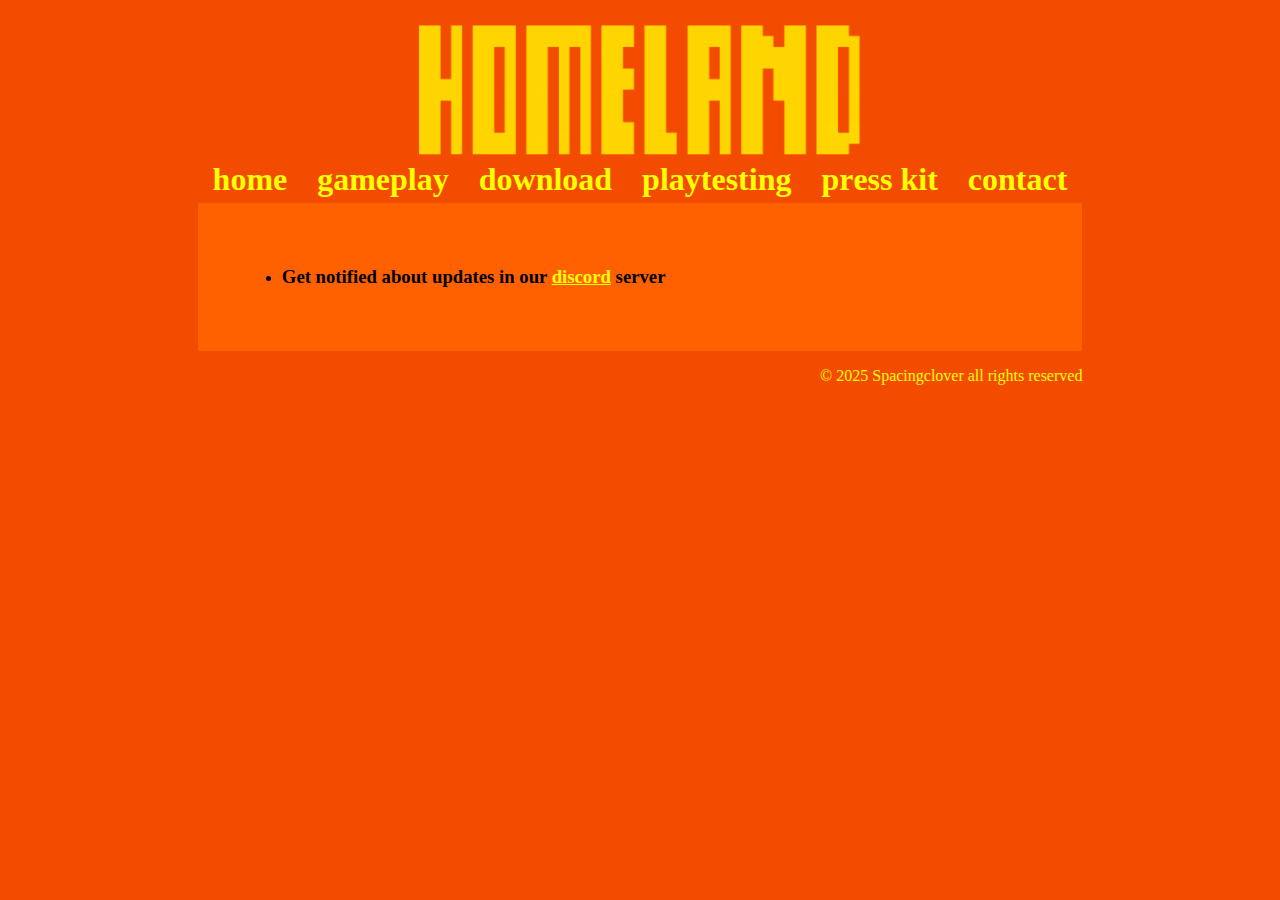
==== contact.html @ a085b4ad "fixed favicon" ====
<!DOCTYPE html>
<html lang="en">
<meta charset="UTF-8">
<title>HOMELAND: Last Defense</title>
<meta name="viewport" content="width=device-width,initial-scale=1">
<link rel="stylesheet" href="css/style.css">
<link rel="icon" href="images/icon.ico">
<body>

<div id="main">
  <div id="header">
    <img src="images/title.png" alt="title image" id="title" class="center">
    <div id="navbar" class="flexbox">
    </div> <!-- end navbar -->
  </div> <!-- close header -->
  <div id="content">
    <ul>

      <li><h3>Get notified about updates in our <a href="https://discord.gg/6C3Eeu3Y9c" target="_blank">discord</a> server</h3></li>

      <!--
        <li><h3>Get notified about updates in our </h3><a href="https://discord.gg/6C3Eeu3Y9c" target="_blank">discord</a><h3> server</h3></li>
        <li><h3>Send anything that belongs in an email to </h3><a href="mailto:spacingclover@gmail.com" target="_blank">spacingclover@gmail.com</a></li>
        <li><h3>Devlogs and trailers will be posted on </h3><a href="https://www.youtube.com/@domsstuff1435">Youtube</a></li>
        <li><h3>Wishlist and leave reviews on </h3><a href="https://store.steampowered.com/app/3351620/HOMELAND_Last_Defense/">Homeland's Steam Page</a></li>
      -->

    </il>

  </div> <!-- end content -->
  <p style="float:right;color:yellow;">© 2025 Spacingclover all rights reserved</p>
</div> <!-- close main -->


<script src="js/behavior.js"></script>
</body>
</html>
---- css/style.css ----
:root{
  --BACKGROUD-ORANGE:#F34B00;
  --BODY-ORANGE:#FF6100;
  --DARKEST-ORANGE:#B01700;
}

body{
  background-color: var(--BACKGROUD-ORANGE);
  padding-top: 1em;
}

p{
  color: var(--DARKEST-ORANGE);
}

h1{
  color: var(--DARKEST-ORANGE);
}

h2{
  color: var(--DARKEST-ORANGE);
}

li{
  text-decoration-color: var(--DARKEST-ORANGE);
}

a{
  color: yellow;
}

hr{
  background-color: var(--BACKGROUD-ORANGE);
  height: 5px;
  border: none;
}

span{
  font-weight: bold;
}

#main{
  width: 70%;
  height: 100%;
  margin: auto;
}

#header{
  background-color: var(--BACKGROUD-ORANGE);
}

#content{
  background-color: var(--BODY-ORANGE);
  width: 90%;
  height: 100%;
  padding: 5%;
}

#title{
  margin-bottom: 0px;
  filter: brightness(140%);
}

.center {
  display: block;
  margin-left: auto;
  margin-right: auto;
  width: 50%;
}

.flexbox{
  display: flex;
  padding: 0px;
  flex-wrap: wrap;
}

#navbar{
  justify-content: space-around;
  margin-bottom: 5px;
  margin-top: 5px;
}

.navbaritem{
  display: inline;
  text-decoration: none;
  font-size: 2em;
  color: yellow;
}

#surveycontainer{
  height: 100%;
}

.container{
  background-color: var(--BACKGROUD-ORANGE);
  display: inline;
  padding: 10px;
  border-radius: 10px;
  margin: 5px;
}

.letter-anim{
  position: relative;
  display: inline-block;
}

.navbaritem:hover > .letter-anim{
  animation: anim 1s infinite;
  animation-delay: calc(0.1s * var(--i));
}

@keyframes anim {
  0%,50%,100%{
    transform: translateY(0px);
  }
  25%{
    transform: translateY(-10px);
  }
}
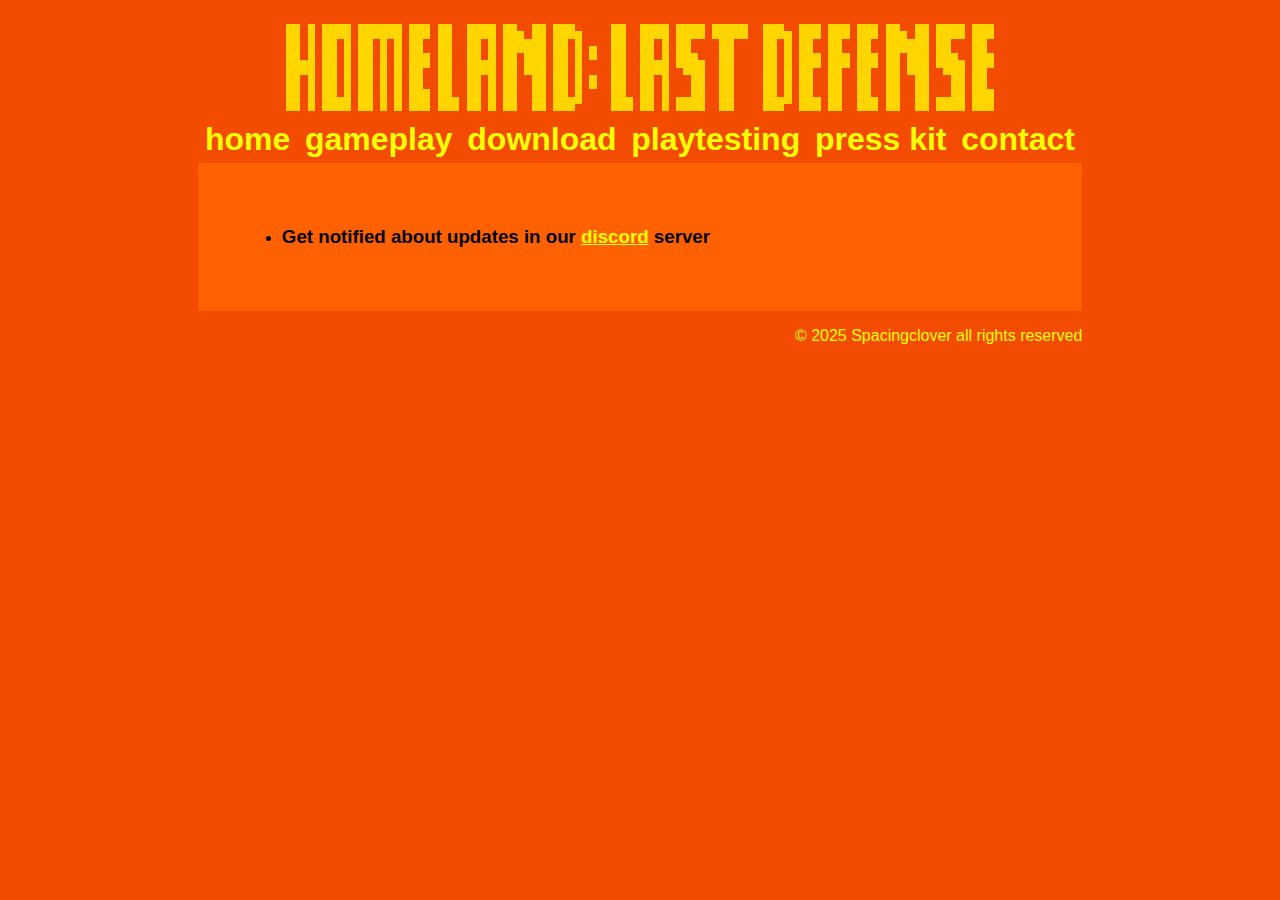
==== commit 163c04c4: "main" ====
--- a/contact.html
+++ b/contact.html
@@ -9,7 +9,7 @@
 
 <div id="main">
   <div id="header">
-    <img src="images/title.png" alt="title image" id="title" class="center">
+    <img src="images/title2.png" alt="title image" id="title" class="center">
     <div id="navbar" class="flexbox">
     </div> <!-- end navbar -->
   </div> <!-- close header -->
--- a/css/style.css
+++ b/css/style.css
@@ -2,6 +2,10 @@
   --BACKGROUD-ORANGE:#F34B00;
   --BODY-ORANGE:#FF6100;
   --DARKEST-ORANGE:#B01700;
+}
+
+* {
+  font-family: arial;
 }
 
 body{
@@ -9,15 +13,7 @@
   padding-top: 1em;
 }
 
-p{
-  color: var(--DARKEST-ORANGE);
-}
-
-h1{
-  color: var(--DARKEST-ORANGE);
-}
-
-h2{
+p, h1, h2{
   color: var(--DARKEST-ORANGE);
 }
 
@@ -57,8 +53,10 @@
 }
 
 #title{
-  margin-bottom: 0px;
+  margin-bottom: 10px;
   filter: brightness(140%);
+  image-rendering: pixelated;
+  width: 80%;
 }
 
 .center {
@@ -117,3 +115,29 @@
     transform: translateY(-10px);
   }
 }
+
+.hbox{
+  display: flex;
+  flex-direction: row;
+}
+
+.box{
+  flex: 50%;
+}
+
+.yellowbox{
+  background-color:darkorange;
+  padding:0.2em 1em 1em 1em;
+}
+
+@media (max-width: 800px) {
+  .hbox{
+      flex-direction: column;
+  }
+  #main{
+    width: 100%;
+  }
+  .box{
+    flex: 100%;
+  }
+}
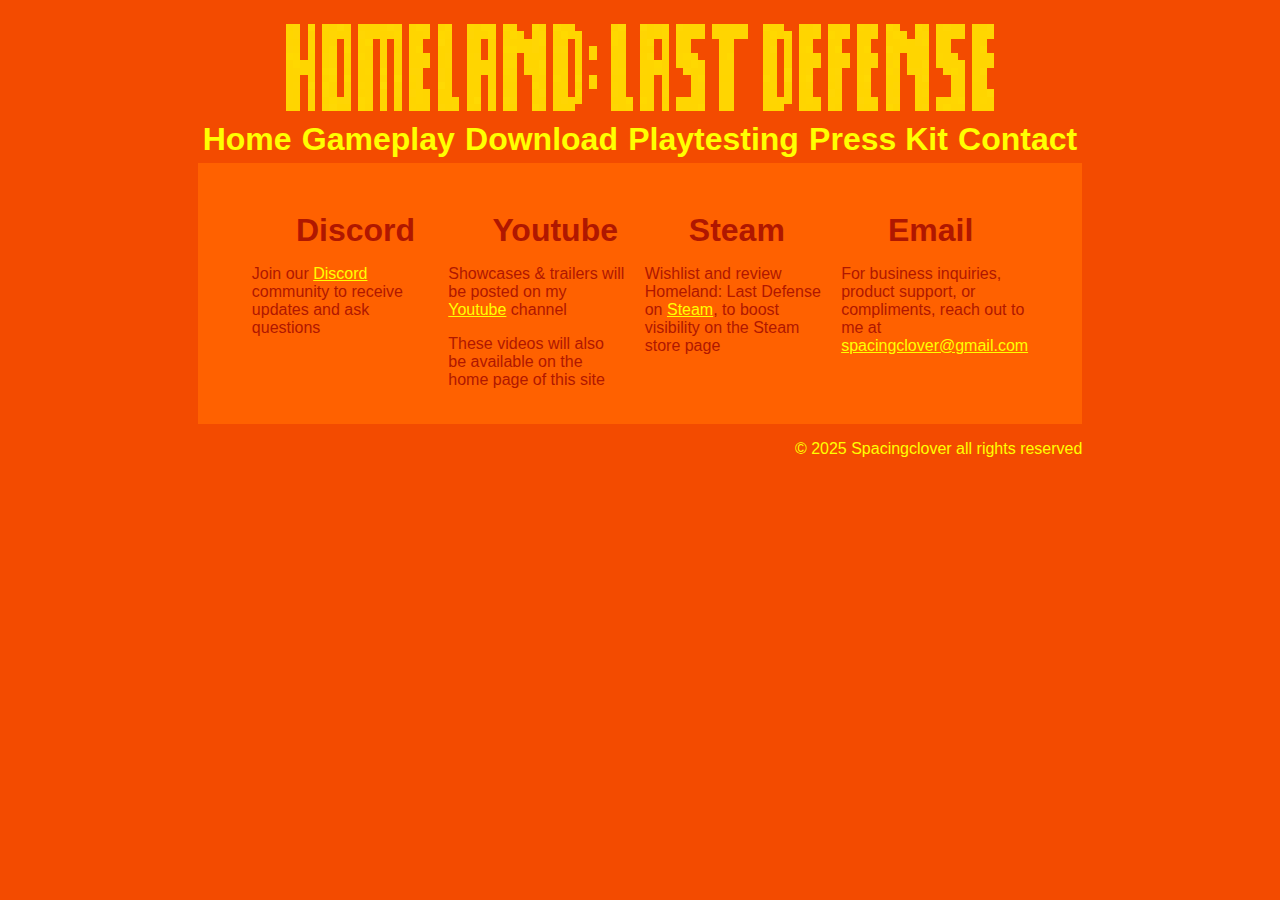
==== commit 731923d2: "main" ====
--- a/contact.html
+++ b/contact.html
@@ -14,24 +14,30 @@
     </div> <!-- end navbar -->
   </div> <!-- close header -->
   <div id="content">
-    <ul>
 
-      <li><h3>Get notified about updates in our <a href="https://discord.gg/6C3Eeu3Y9c" target="_blank">discord</a> server</h3></li>
-
-      <!--
-        <li><h3>Get notified about updates in our </h3><a href="https://discord.gg/6C3Eeu3Y9c" target="_blank">discord</a><h3> server</h3></li>
-        <li><h3>Send anything that belongs in an email to </h3><a href="mailto:spacingclover@gmail.com" target="_blank">spacingclover@gmail.com</a></li>
-        <li><h3>Devlogs and trailers will be posted on </h3><a href="https://www.youtube.com/@domsstuff1435">Youtube</a></li>
-        <li><h3>Wishlist and leave reviews on </h3><a href="https://store.steampowered.com/app/3351620/HOMELAND_Last_Defense/">Homeland's Steam Page</a></li>
-      -->
-
-    </il>
+      <div class="hbox">
+        <div class="box">
+          <h1 class="center">Discord</h1>
+          <p>Join our <a href="https://discord.gg/6C3Eeu3Y9c" target="_blank">Discord</a> community to receive updates and ask questions</p>
+        </div>
+        <div class="box">
+          <h1 class="center">Youtube</h1>
+          <p>Showcases & trailers will be posted on my <a href="https://www.youtube.com/@domsstuff1435">Youtube</a> channel</p>
+          <p>These videos will also be available on the home page of this site</p>
+        </div>
+        <div class="box">
+          <h1 class="center">Steam</h1>
+          <p>Wishlist and review Homeland: Last Defense on <a href="https://store.steampowered.com/app/3351620/HOMELAND_Last_Defense/">Steam</a>, to boost visibility on the Steam store page</p>
+        </div>
+        <div class="box">
+          <h1 class="center">Email</h1>
+          <p>For business inquiries, product support, or compliments, reach out to me at <a href="mailto:spacingclover@gmail.com">spacingclover@gmail.com</a></p>
+        </div>
+      </div>
 
   </div> <!-- end content -->
   <p style="float:right;color:yellow;">© 2025 Spacingclover all rights reserved</p>
 </div> <!-- close main -->
-
-
 <script src="js/behavior.js"></script>
 </body>
 </html>
--- a/css/style.css
+++ b/css/style.css
@@ -13,8 +13,12 @@
   padding-top: 1em;
 }
 
-p, h1, h2{
+p, h1, h2, h3, ul, li{
   color: var(--DARKEST-ORANGE);
+}
+
+h1{
+  margin-bottom: 0.5em;
 }
 
 li{
@@ -49,7 +53,7 @@
   background-color: var(--BODY-ORANGE);
   width: 90%;
   height: 100%;
-  padding: 5%;
+  padding: 1.1em 5% 1% 5%;
 }
 
 #title{
@@ -123,6 +127,7 @@
 
 .box{
   flex: 50%;
+  padding: 10px;
 }
 
 .yellowbox{
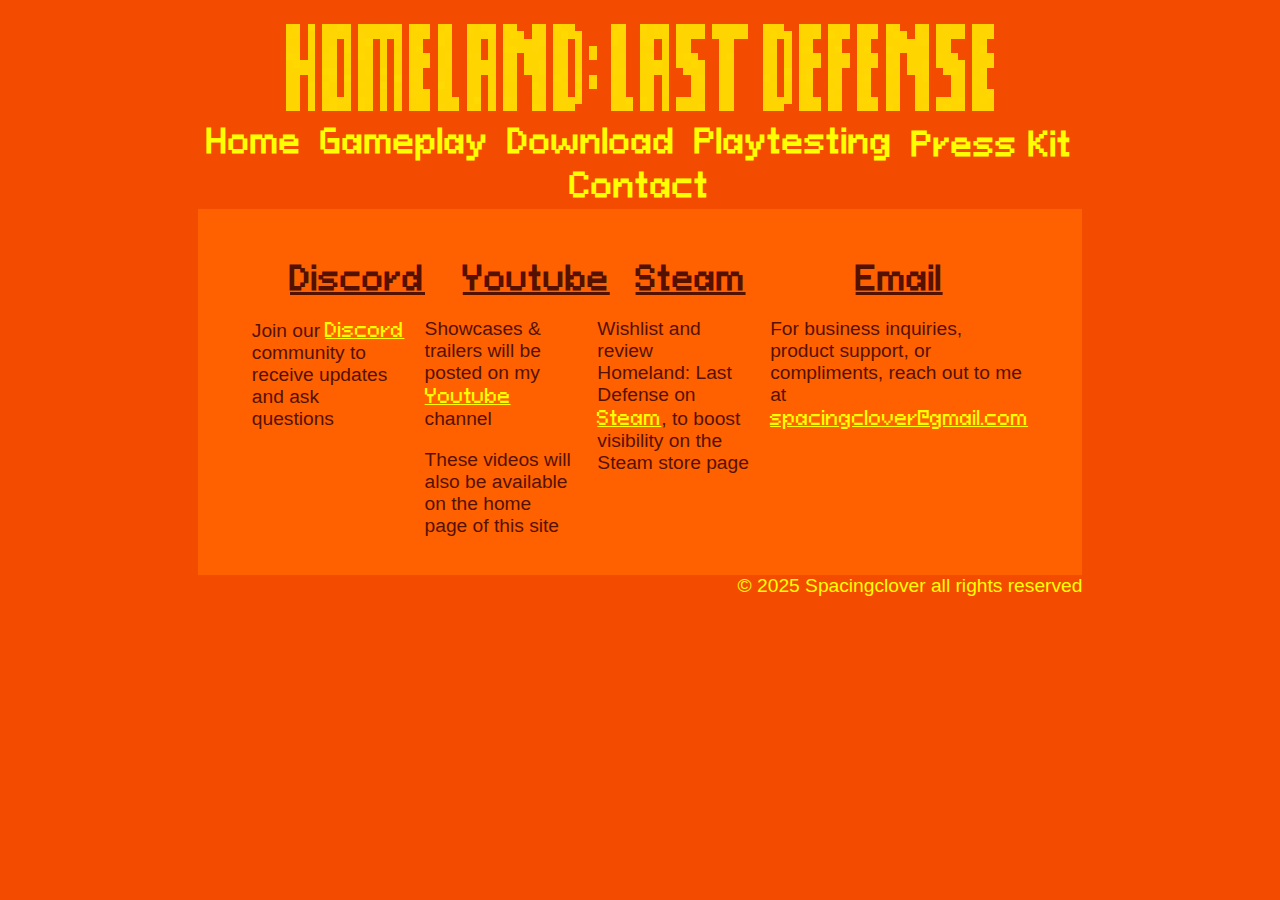
==== commit cc3e58d3: "main" ====
--- a/contact.html
+++ b/contact.html
@@ -3,6 +3,8 @@
 <meta charset="UTF-8">
 <title>HOMELAND: Last Defense</title>
 <meta name="viewport" content="width=device-width,initial-scale=1">
+<meta name="keywords" content="HOMELAND, Last Defense, Steam, metroidvania">
+<meta name="description" content="HOMELAND: Last Defense is a Metroidvania 2.5D shooter involving circuitry and moving the rooms around you.">
 <link rel="stylesheet" href="css/style.css">
 <link rel="icon" href="images/icon.ico">
 <body>
--- a/css/style.css
+++ b/css/style.css
@@ -5,7 +5,7 @@
 }
 
 * {
-  font-family: arial;
+  font-family: pixeloidsans;
 }
 
 body{
@@ -14,11 +14,19 @@
 }
 
 p, h1, h2, h3, ul, li{
-  color: var(--DARKEST-ORANGE);
+  color: #510;
+}
+
+p{
+  margin-top: 0px;
+  font-family: sans-serif;
+  color: #510;
+  font-size: 1.2em;
 }
 
 h1{
-  margin-bottom: 0.5em;
+  text-align: center;
+  text-decoration: underline;
 }
 
 li{
@@ -27,6 +35,10 @@
 
 a{
   color: yellow;
+}
+
+a:hover{
+  text-shadow:0px 0px 10px yellow;
 }
 
 hr{
@@ -61,6 +73,21 @@
   filter: brightness(140%);
   image-rendering: pixelated;
   width: 80%;
+}
+
+#sidebar{
+  position:fixed;
+  left: 10px;
+  padding: 10px;
+  padding-left: 2px;
+}
+
+#sidebar > h2,li{
+  color: black;
+}
+
+#dyslexia-font-button{
+  margin-left: 1.5em;
 }
 
 .center {
@@ -137,12 +164,31 @@
 
 @media (max-width: 800px) {
   .hbox{
-      flex-direction: column;
+    display: flex;
+    flex-direction: column;
   }
   #main{
     width: 100%;
   }
+  #sidebar{
+    position: relative;
+  }
   .box{
     flex: 100%;
   }
+  .a{
+    order: 1;
+  }
+  .b{
+    order: 2;
+  }
+  .navbaritem{
+    font-size: 1.4em;
+    padding: 0.2em;
+  }
 }
+
+@font-face {
+  font-family: pixeloidsans;
+  src: url(../assets/PixeloidSans.ttf);
+}
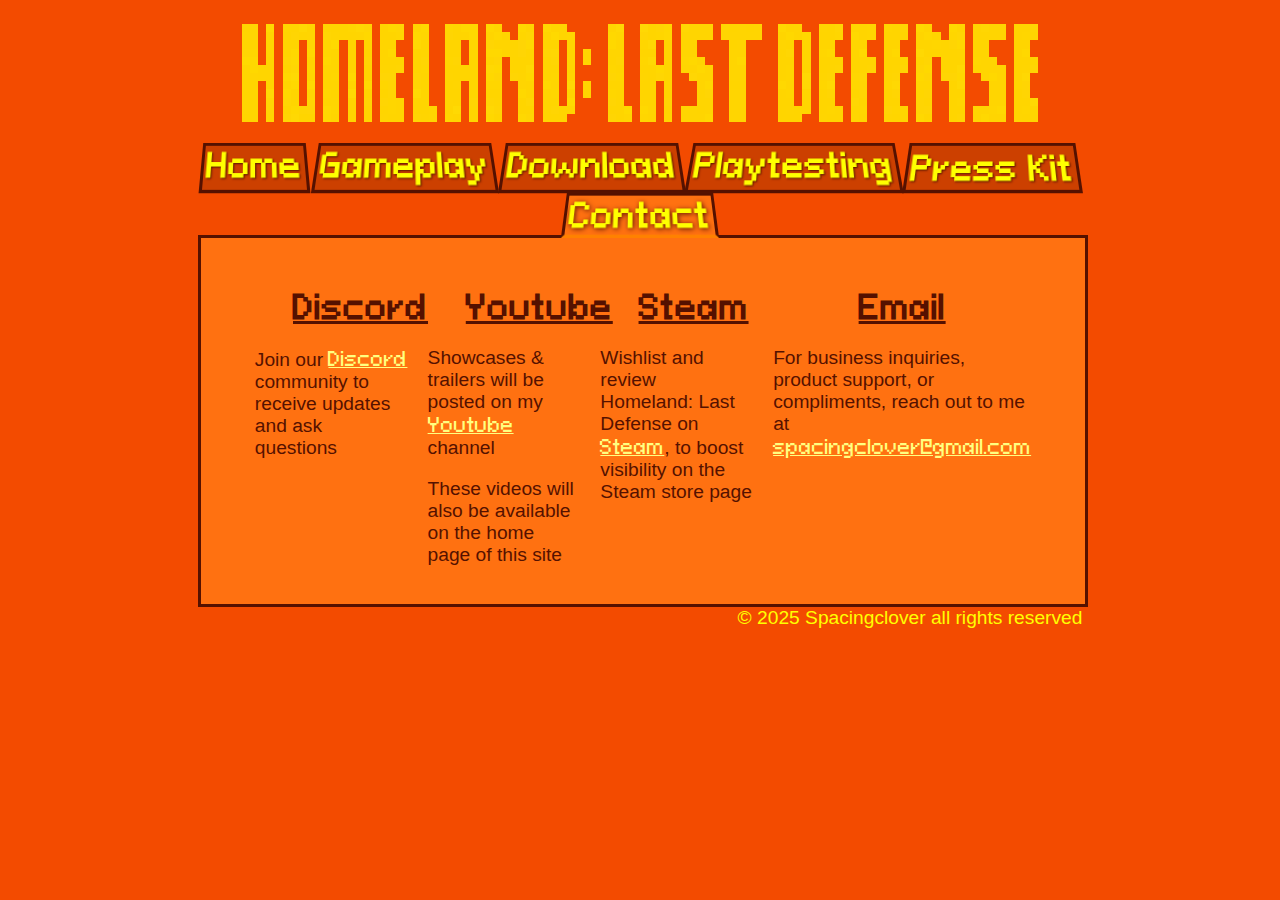
==== commit 770e423b: "updated navbar and theme" ====
--- a/contact.html
+++ b/contact.html
@@ -5,7 +5,11 @@
 <meta name="viewport" content="width=device-width,initial-scale=1">
 <meta name="keywords" content="HOMELAND, Last Defense, Steam, metroidvania">
 <meta name="description" content="HOMELAND: Last Defense is a Metroidvania 2.5D shooter involving circuitry and moving the rooms around you.">
+<meta name="author" content="Spacingclover">
+<meta name="page_name" content="contact">
+<link rel="stylesheet" href="css/native_elements.css">
 <link rel="stylesheet" href="css/style.css">
+<link rel="stylesheet" href="css/classes.css">
 <link rel="icon" href="images/icon.ico">
 <body>
 
--- a/css/native_elements.css
+++ b/css/native_elements.css
@@ -0,0 +1,57 @@
+:root{
+  --BACKGROUD-ORANGE:#F34B00;
+  --BODY-ORANGE:#FF7111;
+  --DARKEST-ORANGE:#B01700;
+}
+
+* {
+  font-family: pixeloidsans;
+}
+
+body{
+  background-color: var(--BACKGROUD-ORANGE);
+  padding-top: 1em;s
+}
+
+p, h1, h2, h3, ul, li{
+  color: #510;
+}
+
+p{
+  margin-top: 0px;
+  font-family: sans-serif;
+  color: #510;
+  font-size: 1.2em;
+}
+
+h1{
+  text-align: center;
+  text-decoration: underline;
+}
+
+li{
+  text-decoration-color: var(--DARKEST-ORANGE);
+}
+
+a{
+  color: #FFFF80;
+}
+
+a:hover{
+  text-shadow:0px 0px 10px yellow;
+}
+
+hr{
+  background-color: var(--BACKGROUD-ORANGE);
+  height: 5px;
+  border: none;
+}
+
+span{
+  font-weight: bold;
+}
+
+.box > img{
+  border-color: #510;
+  border-style: solid;
+}
--- a/css/style.css
+++ b/css/style.css
@@ -1,64 +1,7 @@
-:root{
-  --BACKGROUD-ORANGE:#F34B00;
-  --BODY-ORANGE:#FF6100;
-  --DARKEST-ORANGE:#B01700;
-}
-
-* {
-  font-family: pixeloidsans;
-}
-
-body{
-  background-color: var(--BACKGROUD-ORANGE);
-  padding-top: 1em;
-}
-
-p, h1, h2, h3, ul, li{
-  color: #510;
-}
-
-p{
-  margin-top: 0px;
-  font-family: sans-serif;
-  color: #510;
-  font-size: 1.2em;
-}
-
-h1{
-  text-align: center;
-  text-decoration: underline;
-}
-
-li{
-  text-decoration-color: var(--DARKEST-ORANGE);
-}
-
-a{
-  color: yellow;
-}
-
-a:hover{
-  text-shadow:0px 0px 10px yellow;
-}
-
-hr{
-  background-color: var(--BACKGROUD-ORANGE);
-  height: 5px;
-  border: none;
-}
-
-span{
-  font-weight: bold;
-}
-
 #main{
   width: 70%;
   height: 100%;
   margin: auto;
-}
-
-#header{
-  background-color: var(--BACKGROUD-ORANGE);
 }
 
 #content{
@@ -66,13 +9,21 @@
   width: 90%;
   height: 100%;
   padding: 1.1em 5% 1% 5%;
+  border-color: #510;
+  border-style: solid;
 }
 
 #title{
-  margin-bottom: 10px;
+  margin-bottom: 20px;
   filter: brightness(140%);
   image-rendering: pixelated;
-  width: 80%;
+  width: 90%;
+}
+
+#navbar{
+  justify-content: space-around;
+  margin-top: 5px;
+  margin-bottom: -2px;
 }
 
 #sidebar{
@@ -90,76 +41,8 @@
   margin-left: 1.5em;
 }
 
-.center {
-  display: block;
-  margin-left: auto;
-  margin-right: auto;
-  width: 50%;
-}
-
-.flexbox{
-  display: flex;
-  padding: 0px;
-  flex-wrap: wrap;
-}
-
-#navbar{
-  justify-content: space-around;
-  margin-bottom: 5px;
-  margin-top: 5px;
-}
-
-.navbaritem{
-  display: inline;
-  text-decoration: none;
-  font-size: 2em;
-  color: yellow;
-}
-
 #surveycontainer{
   height: 100%;
-}
-
-.container{
-  background-color: var(--BACKGROUD-ORANGE);
-  display: inline;
-  padding: 10px;
-  border-radius: 10px;
-  margin: 5px;
-}
-
-.letter-anim{
-  position: relative;
-  display: inline-block;
-}
-
-.navbaritem:hover > .letter-anim{
-  animation: anim 1s infinite;
-  animation-delay: calc(0.1s * var(--i));
-}
-
-@keyframes anim {
-  0%,50%,100%{
-    transform: translateY(0px);
-  }
-  25%{
-    transform: translateY(-10px);
-  }
-}
-
-.hbox{
-  display: flex;
-  flex-direction: row;
-}
-
-.box{
-  flex: 50%;
-  padding: 10px;
-}
-
-.yellowbox{
-  background-color:darkorange;
-  padding:0.2em 1em 1em 1em;
 }
 
 @media (max-width: 800px) {
--- a/css/classes.css
+++ b/css/classes.css
@@ -0,0 +1,90 @@
+.center {
+  display: block;
+  margin-left: auto;
+  margin-right: auto;
+  width: 50%;
+}
+
+.flexbox{
+  display: flex;
+  padding: 0px;
+  flex-wrap: wrap;
+}
+
+.navbaritem{
+  display: inline;
+  text-decoration: none;
+  font-size: 2em;
+  color: yellow;
+  background-color: var(--BODY-ORANGE);
+  border-style: solid;
+  border-color: #510;
+  border-bottom-color: #FF8100;
+  padding: 0px 3px 0px 3px;
+  -webkit-user-select: none; /* Safari */
+  -moz-user-select: none; /* Firefox */
+  -ms-user-select: none; /* IE10+/Edge */
+  user-select: none; /* Standard */
+  text-shadow: none;
+  text-shadow: 1px 1px 2px #510;
+  transform: perspective(10px) rotateX(1deg);
+}
+
+.navbaritem:not(.navbaritem-unfocused){
+  text-shadow: 1px 1px 5px #510;
+}
+
+.navbaritem-unfocused{
+  transition: background-color 0.5s;
+  background-color: #CC4000;
+  border-bottom-style: solid;
+  border-bottom-color: #510;
+}
+
+.navbaritem-unfocused:hover{
+  transition: background-color 0.5s;
+  background-color: red;
+  text-shadow: 1px 1px 5px #510;
+}
+
+.container{
+  background-color: var(--BACKGROUD-ORANGE);
+  display: inline;
+  padding: 10px;
+  border-radius: 10px;
+  margin: 5px;
+}
+
+.letter-anim{
+  position: relative;
+  display: inline-block;
+}
+
+.navbaritem:hover > .letter-anim{
+  animation: anim 1s infinite;
+  animation-delay: calc(0.1s * var(--i));
+}
+
+@keyframes anim {
+  0%,50%,100%{
+    transform: translateY(0px);
+  }
+  25%{
+    transform: translateY(-10px);
+  }
+}
+
+.hbox{
+  display: flex;
+  flex-direction: row;
+}
+
+.box{
+  flex: 50%;
+  padding: 10px;
+}
+
+.yellowbox{
+  background-color:darkorange;
+  padding:0.2em 1em 1em 1em;
+}
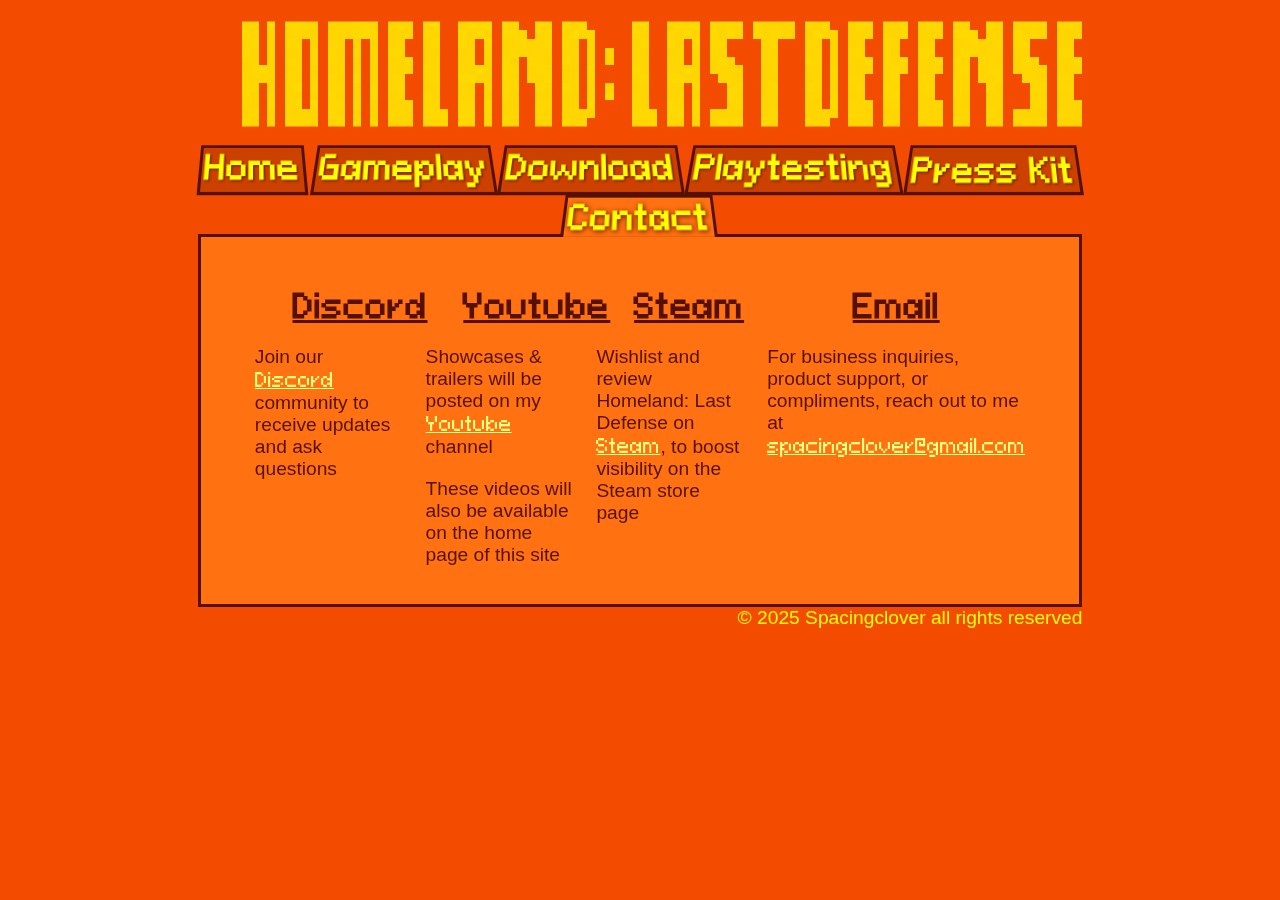
==== commit d4d6a868: "fancy title" ====
--- a/contact.html
+++ b/contact.html
@@ -13,9 +13,34 @@
 <link rel="icon" href="images/icon.ico">
 <body>
 
+<canvas id="canvas"></canvas>
+
 <div id="main">
   <div id="header">
-    <img src="images/title2.png" alt="title image" id="title" class="center">
+    <!--<img src="images/title2.png" alt="title image" id="title" class="center">-->
+    <div id="title" class="center">
+      <img src="images/h.png" class="titleletter">
+      <img src="images/o.png" class="titleletter">
+      <img src="images/m.png" class="titleletter">
+      <img src="images/e.png" class="titleletter">
+      <img src="images/l.png" class="titleletter">
+      <img src="images/a.png" class="titleletter">
+      <img src="images/n.png" class="titleletter">
+      <img src="images/d.png" class="titleletter">
+      <img src="images/colon.png" class="titleletter">
+      <img src="images/l.png" class="titleletter">
+      <img src="images/a.png" class="titleletter">
+      <img src="images/s.png" class="titleletter">
+      <img src="images/t.png" class="titleletter">
+      <div style="width:10px;"></div>
+      <img src="images/d.png" class="titleletter">
+      <img src="images/e.png" class="titleletter">
+      <img src="images/f.png" class="titleletter">
+      <img src="images/e.png" class="titleletter">
+      <img src="images/n.png" class="titleletter">
+      <img src="images/s.png" class="titleletter">
+      <img src="images/e.png" class="titleletter">
+    </div>
     <div id="navbar" class="flexbox">
     </div> <!-- end navbar -->
   </div> <!-- close header -->
--- a/css/style.css
+++ b/css/style.css
@@ -6,7 +6,6 @@
 
 #content{
   background-color: var(--BODY-ORANGE);
-  width: 90%;
   height: 100%;
   padding: 1.1em 5% 1% 5%;
   border-color: #510;
@@ -15,15 +14,17 @@
 
 #title{
   margin-bottom: 20px;
-  filter: brightness(140%);
-  image-rendering: pixelated;
   width: 90%;
+  display: flex;
 }
 
 #navbar{
   justify-content: space-around;
   margin-top: 5px;
   margin-bottom: -2px;
+  text-align: justify;
+  width: 100.3%;
+  transform: translateX(-2px) translateY(0.1px);
 }
 
 #sidebar{
@@ -75,3 +76,10 @@
   font-family: pixeloidsans;
   src: url(../assets/PixeloidSans.ttf);
 }
+
+#canvas{
+  position:fixed;
+  top:0px;
+  left:0px;
+  z-index:-1;
+}
--- a/css/classes.css
+++ b/css/classes.css
@@ -19,7 +19,7 @@
   background-color: var(--BODY-ORANGE);
   border-style: solid;
   border-color: #510;
-  border-bottom-color: #FF8100;
+  border-bottom-style: none;
   padding: 0px 3px 0px 3px;
   -webkit-user-select: none; /* Safari */
   -moz-user-select: none; /* Firefox */
@@ -88,3 +88,31 @@
   background-color:darkorange;
   padding:0.2em 1em 1em 1em;
 }
+
+.titleletter{
+  flex-grow: 1;
+  height: 100px;
+  margin-right: 10px;
+  filter: brightness(140%);
+  image-rendering: pixelated;
+  transform: scaleY(105%);
+  animation: titleflash 5s infinite;
+  animation-delay: calc(0.1s * var(--i));
+  -webkit-user-select: none; /* Safari */
+  -moz-user-select: none; /* Firefox */
+  -ms-user-select: none; /* IE10+/Edge */
+  user-select: none; /* Standard */
+}
+
+.titleletter:last-child{
+  margin-right: 0px;
+}
+
+@keyframes titleflash {
+  0%,40%,60%,100%{
+    filter: brightness(140%);
+  }
+  45%,55%{
+    filter: brightness(1000%) drop-shadow(0px 0px 5px yellow);
+  }
+}
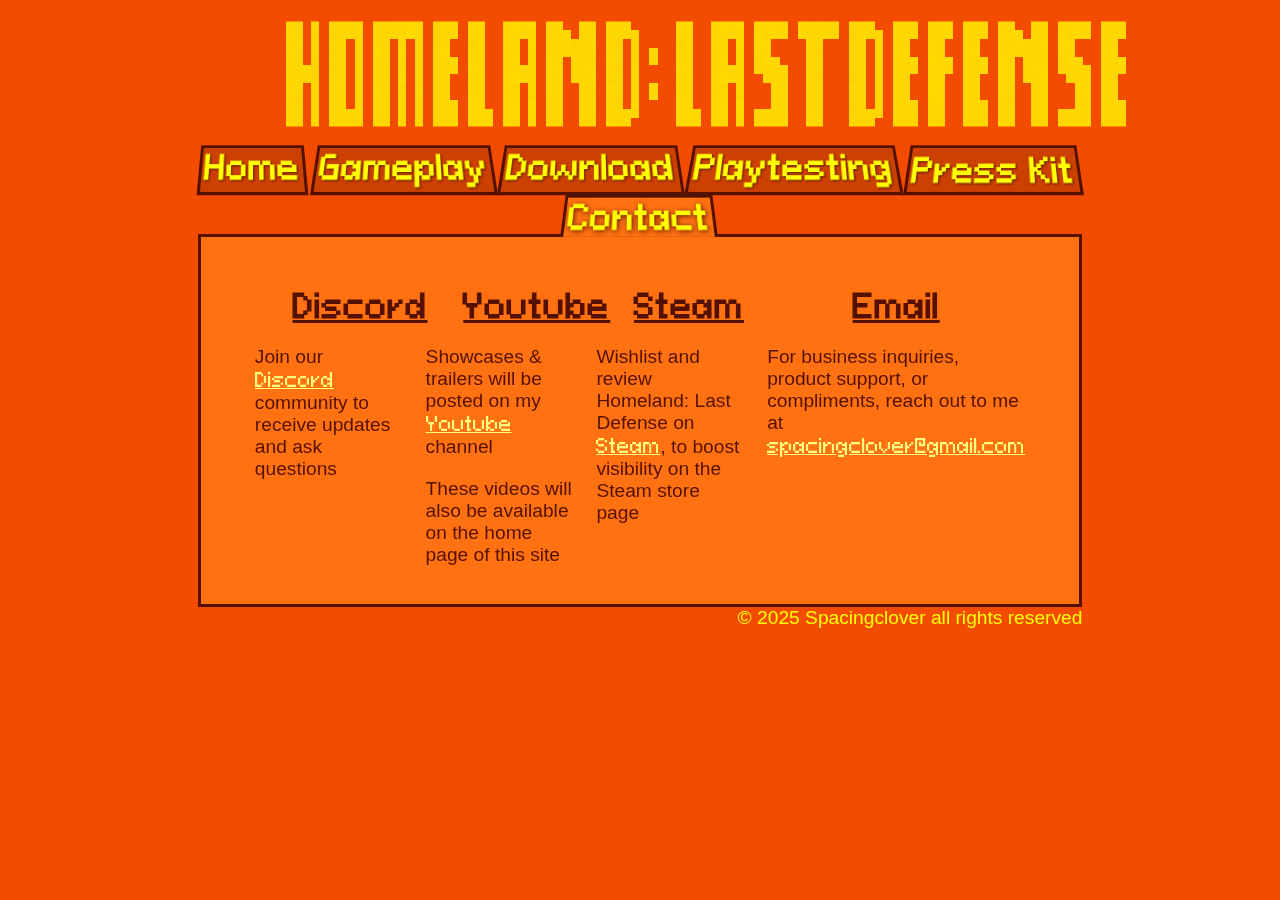
==== commit 43413d09: "worked on gameplay section" ====
--- a/contact.html
+++ b/contact.html
@@ -18,7 +18,7 @@
 <div id="main">
   <div id="header">
     <!--<img src="images/title2.png" alt="title image" id="title" class="center">-->
-    <div id="title" class="center">
+    <div id="title">
       <img src="images/h.png" class="titleletter">
       <img src="images/o.png" class="titleletter">
       <img src="images/m.png" class="titleletter">
--- a/css/native_elements.css
+++ b/css/native_elements.css
@@ -51,7 +51,7 @@
   font-weight: bold;
 }
 
-.box > img{
+.box > img, video{
   border-color: #510;
   border-style: solid;
 }
--- a/css/style.css
+++ b/css/style.css
@@ -14,8 +14,10 @@
 
 #title{
   margin-bottom: 20px;
-  width: 90%;
+  margin-left: auto;
+  margin-right: auto;
   display: flex;
+  max-width: 80%;
 }
 
 #navbar{
@@ -46,7 +48,18 @@
   height: 100%;
 }
 
-@media (max-width: 800px) {
+
+.hbox{
+  display: flex;
+  flex-direction: row;
+}
+
+.box{
+  flex: 50%;
+  padding: 10px;
+}
+
+@media (max-width: 1000px) {
   .hbox{
     display: flex;
     flex-direction: column;
@@ -59,6 +72,7 @@
   }
   .box{
     flex: 100%;
+    display: block;
   }
   .a{
     order: 1;
@@ -69,6 +83,13 @@
   .navbaritem{
     font-size: 1.4em;
     padding: 0.2em;
+  }
+  .hidesmall{
+    display: none;
+    width: 0px;
+  }
+  .titleletter:nth-child(8){
+    margin-right: auto;
   }
 }
 
--- a/css/classes.css
+++ b/css/classes.css
@@ -74,25 +74,16 @@
   }
 }
 
-.hbox{
-  display: flex;
-  flex-direction: row;
-}
-
-.box{
-  flex: 50%;
-  padding: 10px;
-}
-
 .yellowbox{
   background-color:darkorange;
   padding:0.2em 1em 1em 1em;
 }
 
 .titleletter{
-  flex-grow: 1;
   height: 100px;
   margin-right: 10px;
+  display: block;
+
   filter: brightness(140%);
   image-rendering: pixelated;
   transform: scaleY(105%);
@@ -102,10 +93,15 @@
   -moz-user-select: none; /* Firefox */
   -ms-user-select: none; /* IE10+/Edge */
   user-select: none; /* Standard */
+
+}
+
+.titleletter:first-child{
+  margin-left: auto;
 }
 
 .titleletter:last-child{
-  margin-right: 0px;
+  margin-right: auto;
 }
 
 @keyframes titleflash {
